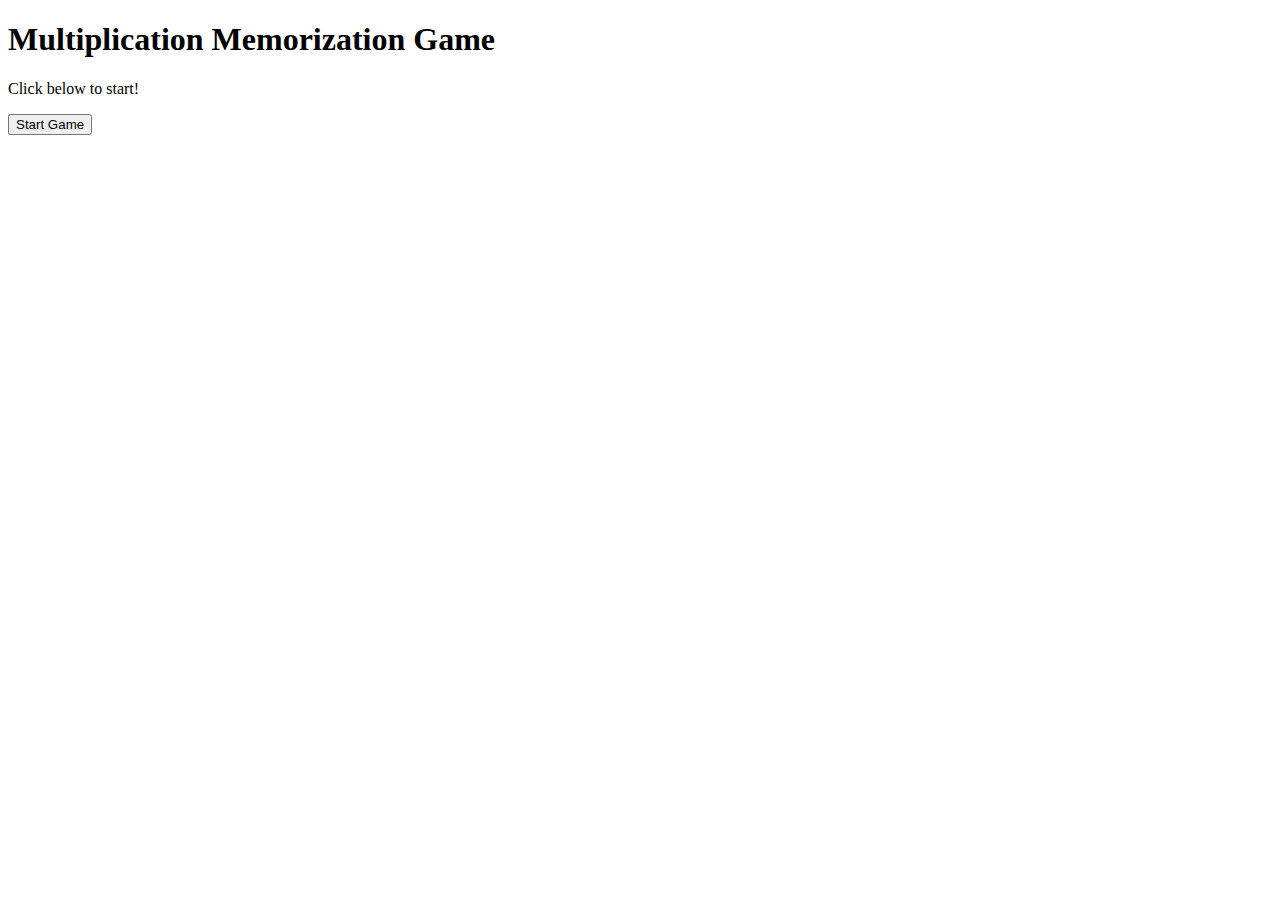
==== templates/index.html @ c8941f68 "initial commit" ====
<!DOCTYPE html>
<html>
<head>
    <title>Multiplication Memorization</title>
    <link rel="stylesheet" type="text/css" href="{{ url_for('static', filename='styles.css') }}">
</head>
<body>
    <div class="container">
        <h1 class="title">Multiplication Memorization Game</h1>
        <p class="instructions">Click below to start!</p>
        <form action="/ask_question" method="POST">
            <button class="start-button" type="submit">Start Game</button>
        </form>
    </div>
</body>
</html>
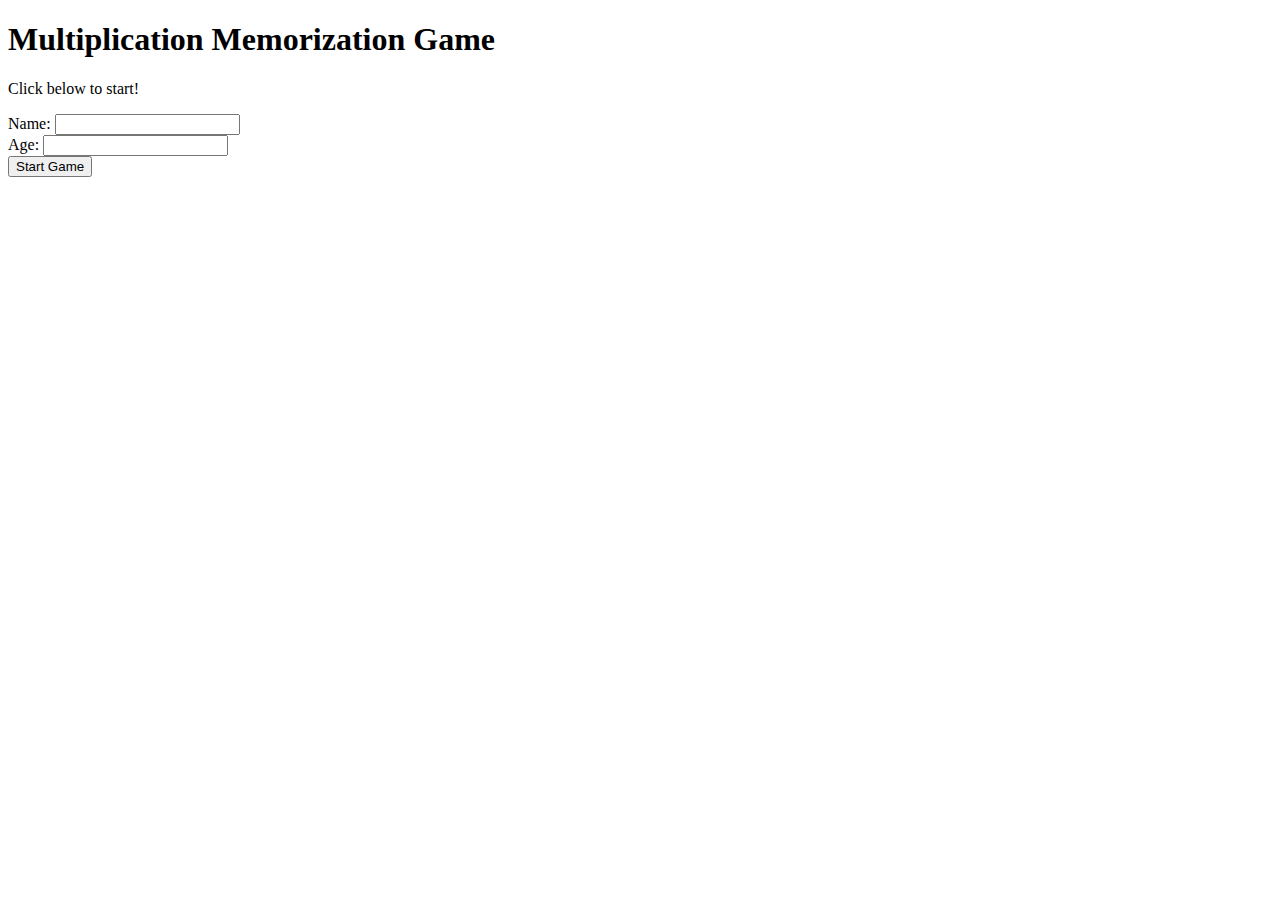
==== commit 85d11490: "add answer log" ====
--- a/templates/index.html
+++ b/templates/index.html
@@ -9,8 +9,12 @@
         <h1 class="title">Multiplication Memorization Game</h1>
         <p class="instructions">Click below to start!</p>
         <form action="/ask_question" method="POST">
+            <label for="name">Name:</label>
+            <input class="answer-input" type="text" id="name" name="name" required><br>
+            <label for="age">Age:</label>
+            <input class="answer-input" type="number" id="age" name="age" required><br>
             <button class="start-button" type="submit">Start Game</button>
         </form>
     </div>
 </body>
-</html>
+</html>